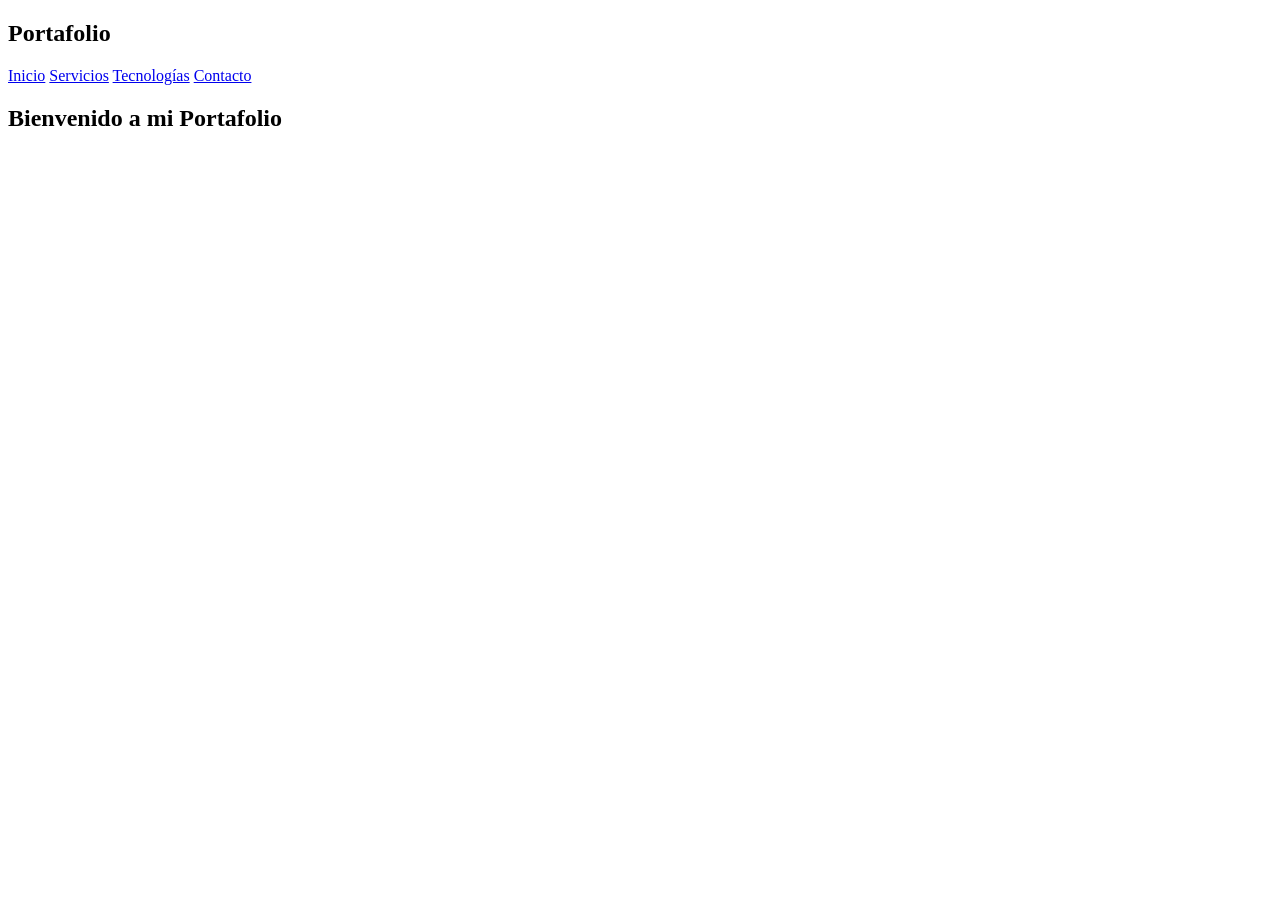
==== portafolios-desarrolladores/desarrollador-4/index.html @ 4f45836b "Estructura base para portafolios de 4 desarrolladores con ramasfeature" ====
<!-- Portafolio del Desarrollador 4 -->
<!DOCTYPE html>
<html lang="es">
<head>
    <meta charset="UTF-8">
    <meta name="viewport" content="width=device-width, initial-scale=1.0">
    <title>Portafolio - Desarrollador 4</title>
    <link rel="stylesheet" href="css/styles.css">
</head>
<body>
    <nav class="navbar">
        <div class="nav-container">
            <div class="nav-logo">
                <h2>Portafolio</h2>
            </div>
            <div class="nav-links">
                <a href="#inicio">Inicio</a>
                <a href="#servicios">Servicios</a>
                <a href="#tecnologias">Tecnologías</a>
                <a href="#contacto">Contacto</a>
            </div>
        </div>
    </nav>

    <!-- Agregar tu contenido aquí -->
    <section id="inicio" class="hero">
        <div class="container">
            <h1>Bienvenido a mi Portafolio</h1>
        </div>
    </section>

</body>
</html>
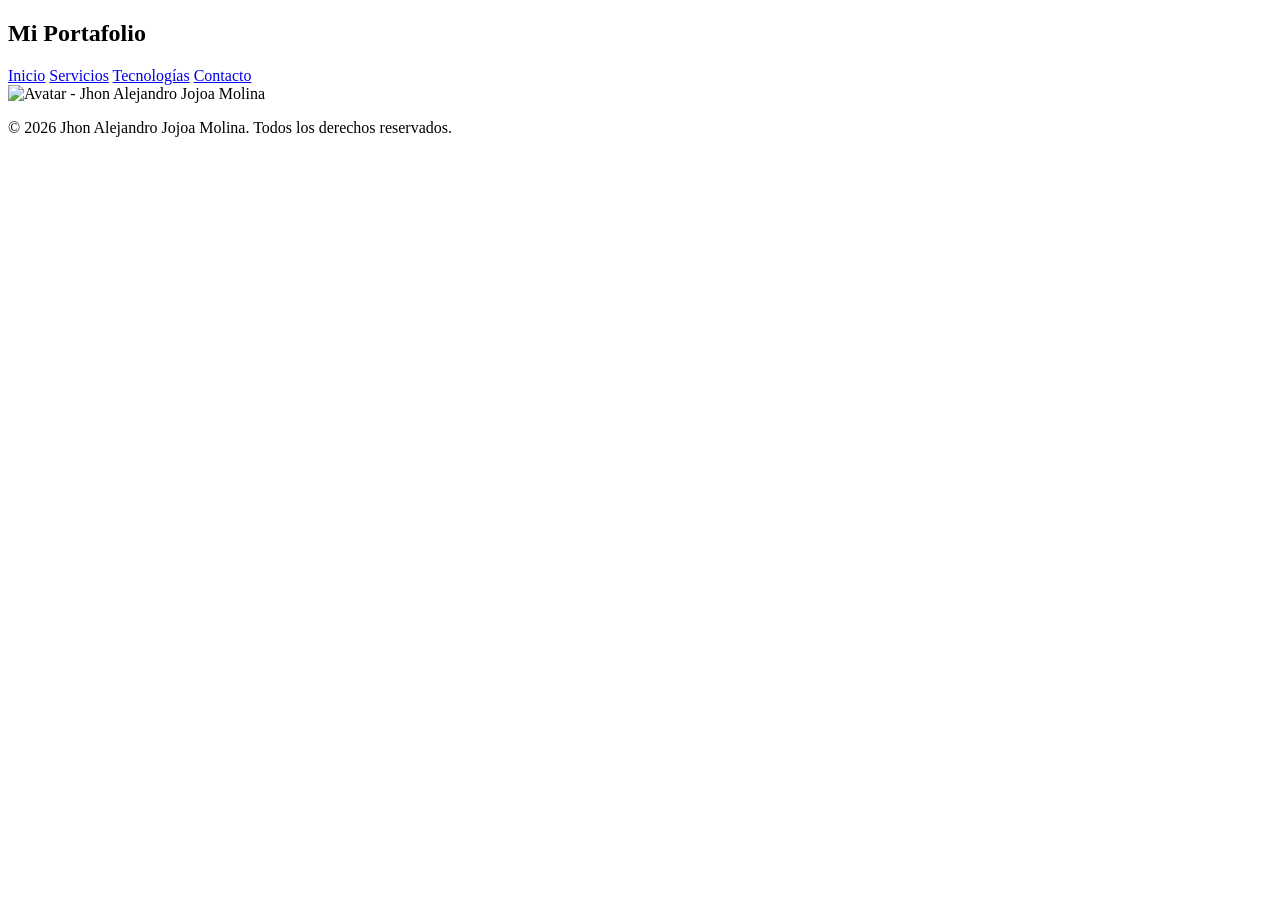
==== commit 49aff6a6: "Commit 1: Agregar foto/avatar de Jhon Alejandro" ====
--- a/portafolios-desarrolladores/desarrollador-4/index.html
+++ b/portafolios-desarrolladores/desarrollador-4/index.html
@@ -1,17 +1,17 @@
-<!-- Portafolio del Desarrollador 4 -->
 <!DOCTYPE html>
 <html lang="es">
 <head>
     <meta charset="UTF-8">
     <meta name="viewport" content="width=device-width, initial-scale=1.0">
-    <title>Portafolio - Desarrollador 4</title>
+    <title>Portafolio - Jhon Alejandro Jojoa Molina</title>
     <link rel="stylesheet" href="css/styles.css">
 </head>
 <body>
+    <!-- Navbar -->
     <nav class="navbar">
         <div class="nav-container">
             <div class="nav-logo">
-                <h2>Portafolio</h2>
+                <h2>Mi Portafolio</h2>
             </div>
             <div class="nav-links">
                 <a href="#inicio">Inicio</a>
@@ -22,12 +22,21 @@
         </div>
     </nav>
 
-    <!-- Agregar tu contenido aquí -->
+    <!-- Sección Principal - Avatar -->
     <section id="inicio" class="hero">
         <div class="container">
-            <h1>Bienvenido a mi Portafolio</h1>
+            <div class="portfolio-header">
+                <!-- Avatar -->
+                <div class="avatar-container">
+                    <img src="https://via.placeholder.com/250x250?text=Jhon+Alejandro" alt="Avatar - Jhon Alejandro Jojoa Molina" class="avatar">
+                </div>
+            </div>
         </div>
     </section>
 
+    <footer>
+        <p>&copy; 2026 Jhon Alejandro Jojoa Molina. Todos los derechos reservados.</p>
+    </footer>
+
 </body>
 </html>
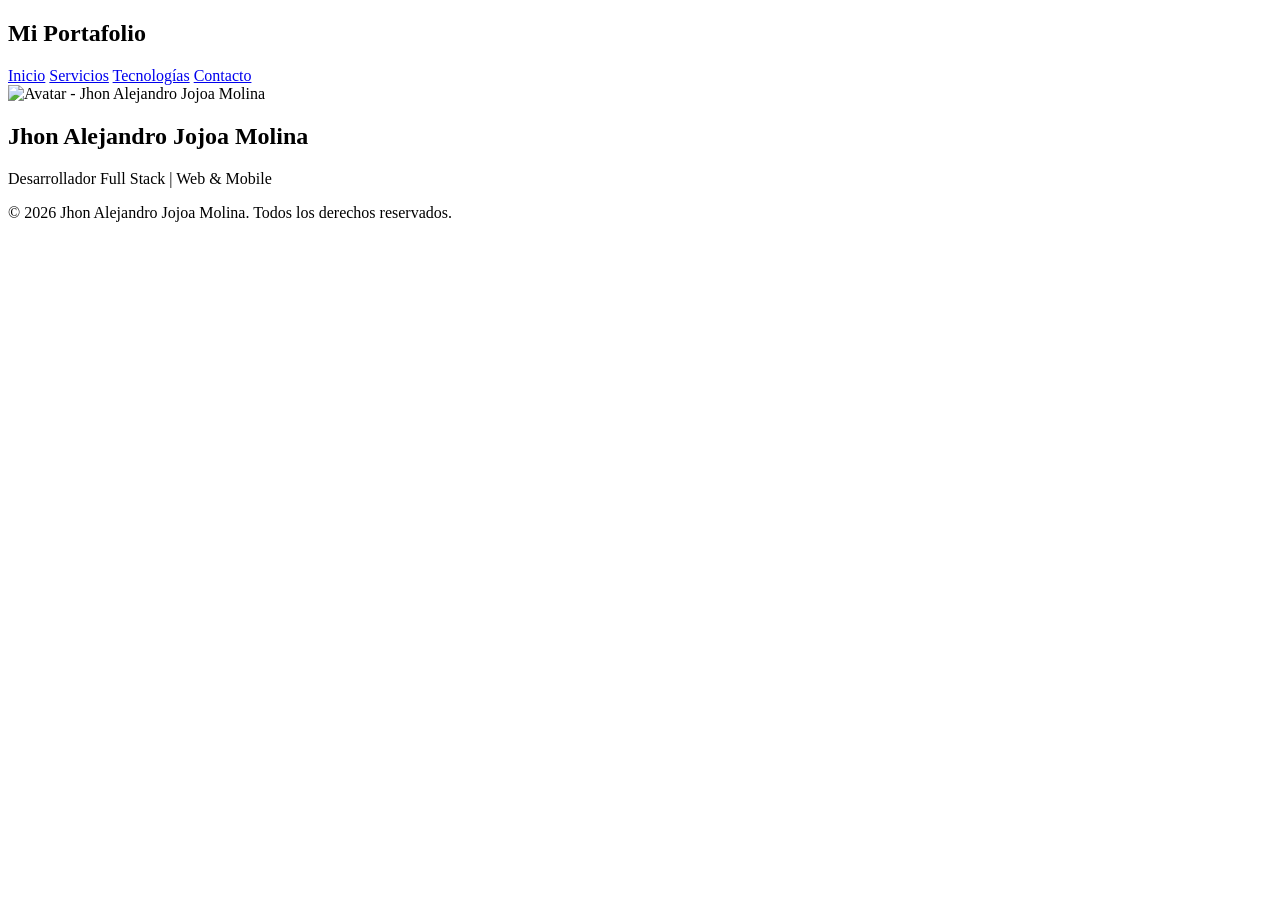
==== commit de07e9e3: "Commit 2: Agregar nombre e información personal" ====
--- a/portafolios-desarrolladores/desarrollador-4/index.html
+++ b/portafolios-desarrolladores/desarrollador-4/index.html
@@ -30,6 +30,11 @@
                 <div class="avatar-container">
                     <img src="https://via.placeholder.com/250x250?text=Jhon+Alejandro" alt="Avatar - Jhon Alejandro Jojoa Molina" class="avatar">
                 </div>
+                <!-- Nombre -->
+                <div class="name-section">
+                    <h1 class="developer-name">Jhon Alejandro Jojoa Molina</h1>
+                    <p class="role">Desarrollador Full Stack | Web & Mobile</p>
+                </div>
             </div>
         </div>
     </section>
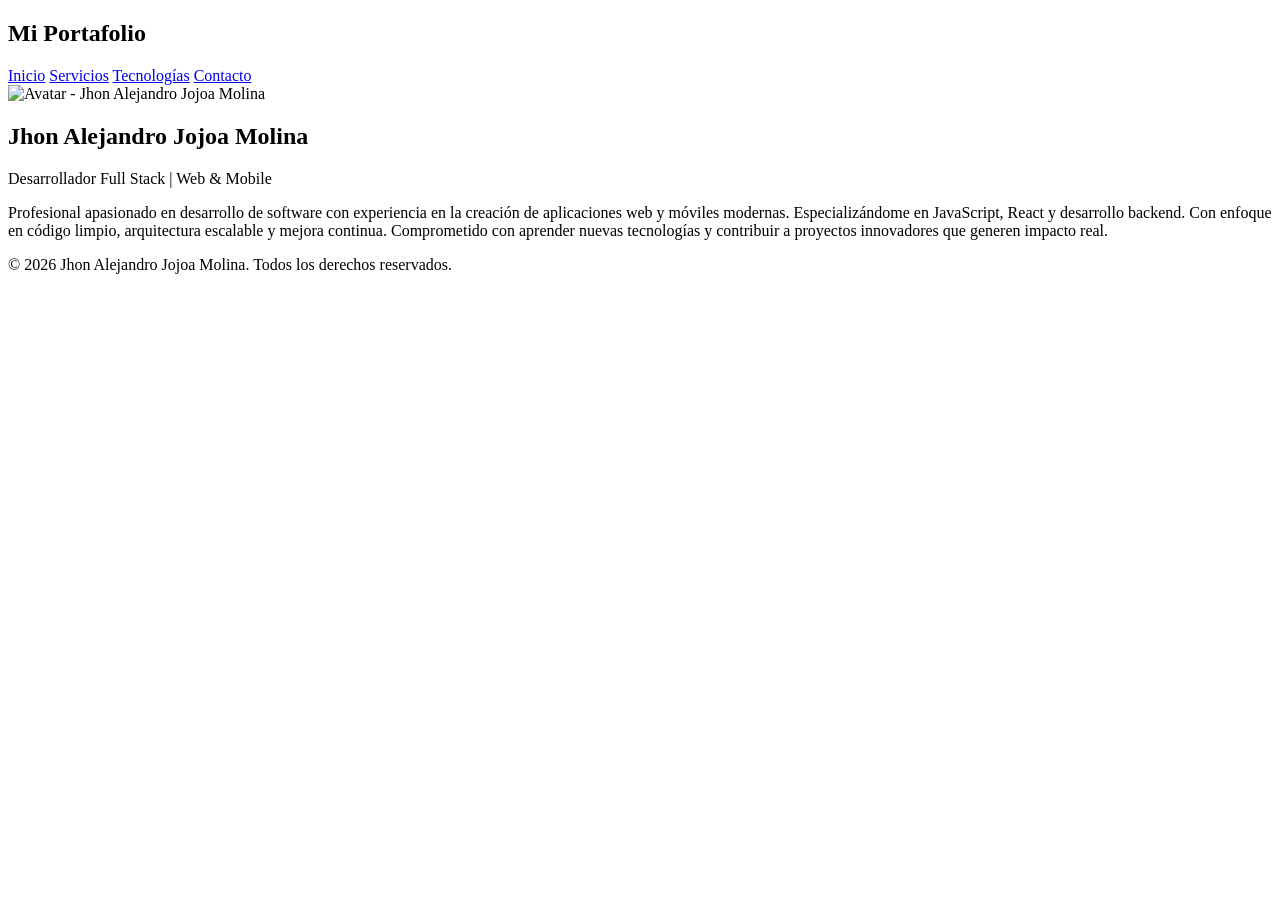
==== commit 9486c604: "Commit 3: Agregar descripción profesional" ====
--- a/portafolios-desarrolladores/desarrollador-4/index.html
+++ b/portafolios-desarrolladores/desarrollador-4/index.html
@@ -35,6 +35,14 @@
                     <h1 class="developer-name">Jhon Alejandro Jojoa Molina</h1>
                     <p class="role">Desarrollador Full Stack | Web & Mobile</p>
                 </div>
+                <!-- Descripción Profesional -->
+                <div class="description-section">
+                    <p class="professional-description">
+                        Profesional apasionado en desarrollo de software con experiencia en la creación de aplicaciones web y móviles modernas. 
+                        Especializándome en JavaScript, React y desarrollo backend. Con enfoque en código limpio, arquitectura escalable y 
+                        mejora continua. Comprometido con aprender nuevas tecnologías y contribuir a proyectos innovadores que generen impacto real.
+                    </p>
+                </div>
             </div>
         </div>
     </section>
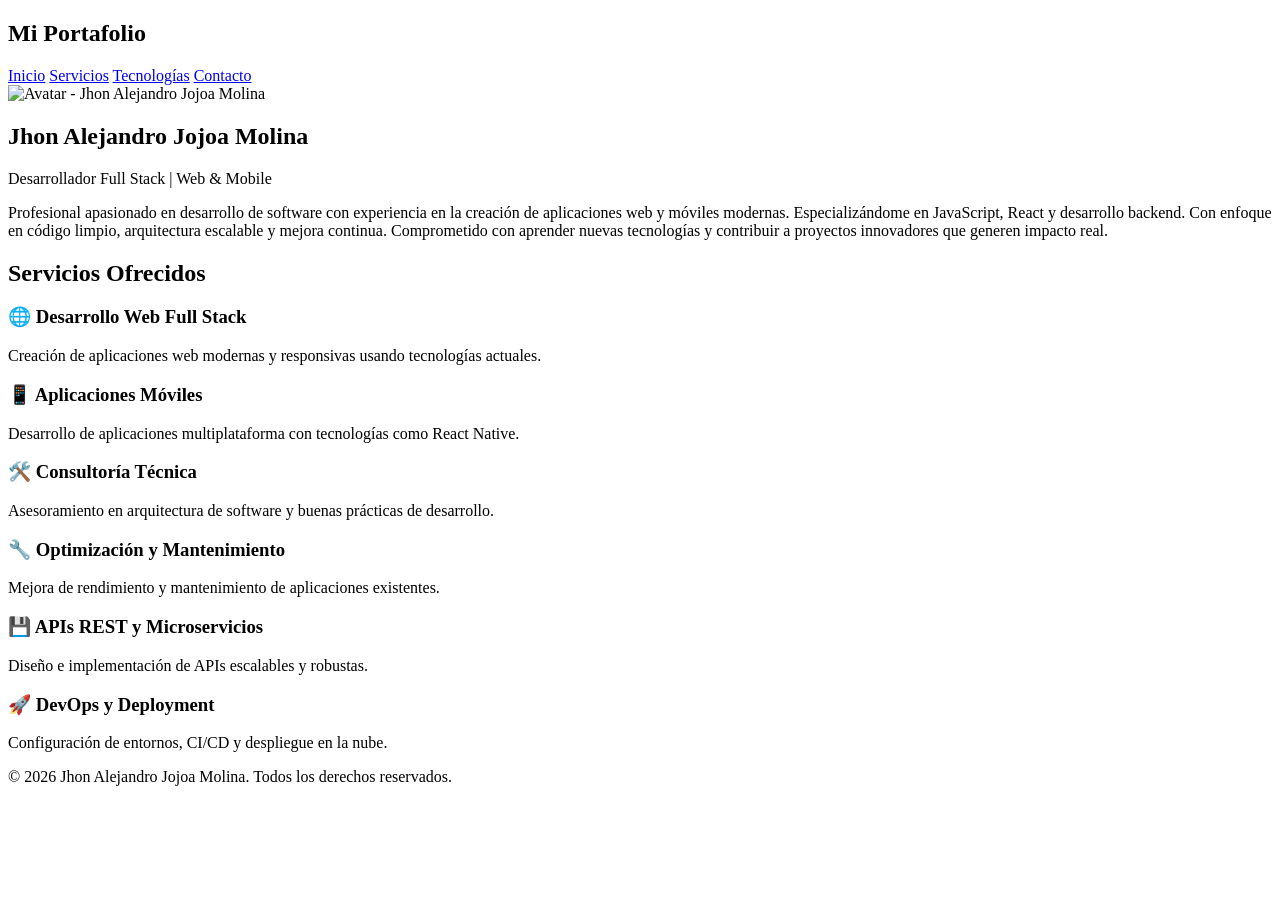
==== commit 134112e3: "Commit 4: Agregar servicios ofrecidos" ====
--- a/portafolios-desarrolladores/desarrollador-4/index.html
+++ b/portafolios-desarrolladores/desarrollador-4/index.html
@@ -47,6 +47,39 @@
         </div>
     </section>
 
+    <!-- Sección de Servicios -->
+    <section id="servicios" class="services-section">
+        <div class="container">
+            <h2>Servicios Ofrecidos</h2>
+            <div class="services-grid">
+                <div class="service-card">
+                    <h3>🌐 Desarrollo Web Full Stack</h3>
+                    <p>Creación de aplicaciones web modernas y responsivas usando tecnologías actuales.</p>
+                </div>
+                <div class="service-card">
+                    <h3>📱 Aplicaciones Móviles</h3>
+                    <p>Desarrollo de aplicaciones multiplataforma con tecnologías como React Native.</p>
+                </div>
+                <div class="service-card">
+                    <h3>🛠️ Consultoría Técnica</h3>
+                    <p>Asesoramiento en arquitectura de software y buenas prácticas de desarrollo.</p>
+                </div>
+                <div class="service-card">
+                    <h3>🔧 Optimización y Mantenimiento</h3>
+                    <p>Mejora de rendimiento y mantenimiento de aplicaciones existentes.</p>
+                </div>
+                <div class="service-card">
+                    <h3>💾 APIs REST y Microservicios</h3>
+                    <p>Diseño e implementación de APIs escalables y robustas.</p>
+                </div>
+                <div class="service-card">
+                    <h3>🚀 DevOps y Deployment</h3>
+                    <p>Configuración de entornos, CI/CD y despliegue en la nube.</p>
+                </div>
+            </div>
+        </div>
+    </section>
+
     <footer>
         <p>&copy; 2026 Jhon Alejandro Jojoa Molina. Todos los derechos reservados.</p>
     </footer>
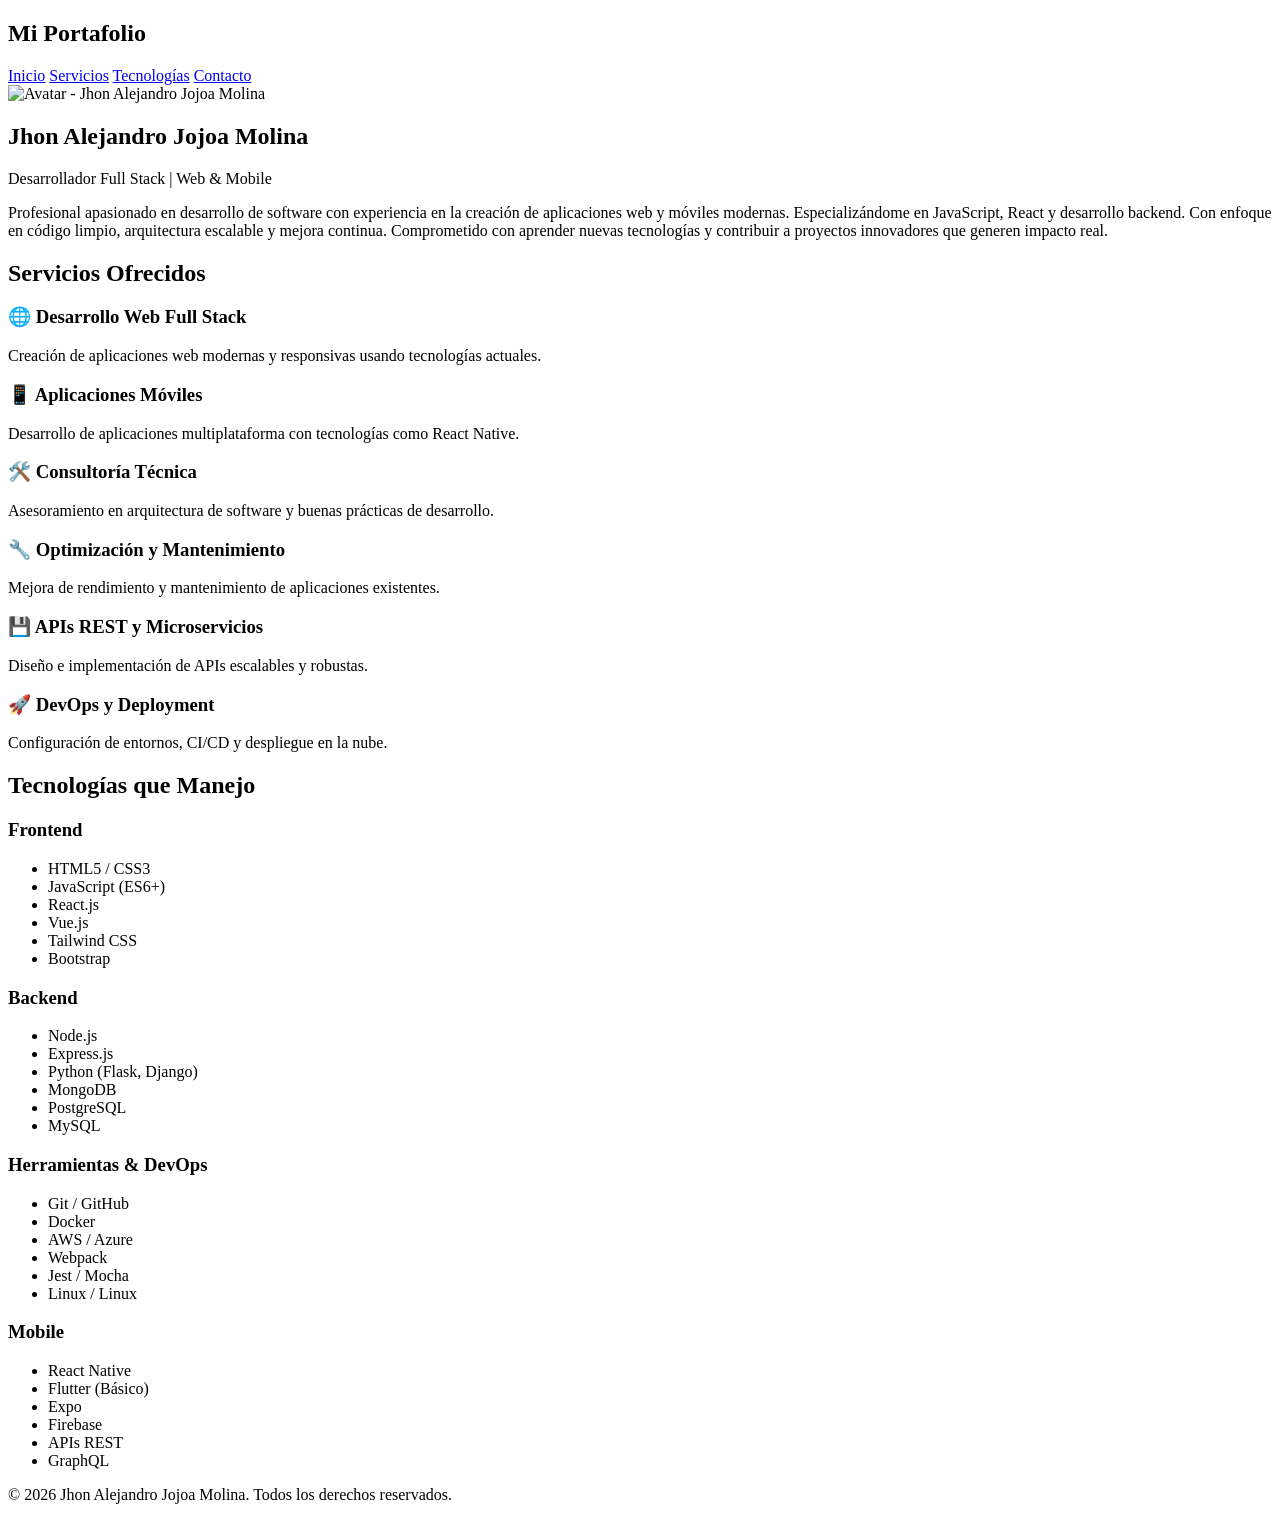
==== commit 7a5f2b86: "Commit 5: Agregar tecnologías que maneja" ====
--- a/portafolios-desarrolladores/desarrollador-4/index.html
+++ b/portafolios-desarrolladores/desarrollador-4/index.html
@@ -80,6 +80,59 @@
         </div>
     </section>
 
+    <!-- Sección de Tecnologías -->
+    <section id="tecnologias" class="technologies-section">
+        <div class="container">
+            <h2>Tecnologías que Manejo</h2>
+            <div class="tech-grid">
+                <div class="tech-category">
+                    <h3>Frontend</h3>
+                    <ul>
+                        <li>HTML5 / CSS3</li>
+                        <li>JavaScript (ES6+)</li>
+                        <li>React.js</li>
+                        <li>Vue.js</li>
+                        <li>Tailwind CSS</li>
+                        <li>Bootstrap</li>
+                    </ul>
+                </div>
+                <div class="tech-category">
+                    <h3>Backend</h3>
+                    <ul>
+                        <li>Node.js</li>
+                        <li>Express.js</li>
+                        <li>Python (Flask, Django)</li>
+                        <li>MongoDB</li>
+                        <li>PostgreSQL</li>
+                        <li>MySQL</li>
+                    </ul>
+                </div>
+                <div class="tech-category">
+                    <h3>Herramientas & DevOps</h3>
+                    <ul>
+                        <li>Git / GitHub</li>
+                        <li>Docker</li>
+                        <li>AWS / Azure</li>
+                        <li>Webpack</li>
+                        <li>Jest / Mocha</li>
+                        <li>Linux / Linux</li>
+                    </ul>
+                </div>
+                <div class="tech-category">
+                    <h3>Mobile</h3>
+                    <ul>
+                        <li>React Native</li>
+                        <li>Flutter (Básico)</li>
+                        <li>Expo</li>
+                        <li>Firebase</li>
+                        <li>APIs REST</li>
+                        <li>GraphQL</li>
+                    </ul>
+                </div>
+            </div>
+        </div>
+    </section>
+
     <footer>
         <p>&copy; 2026 Jhon Alejandro Jojoa Molina. Todos los derechos reservados.</p>
     </footer>
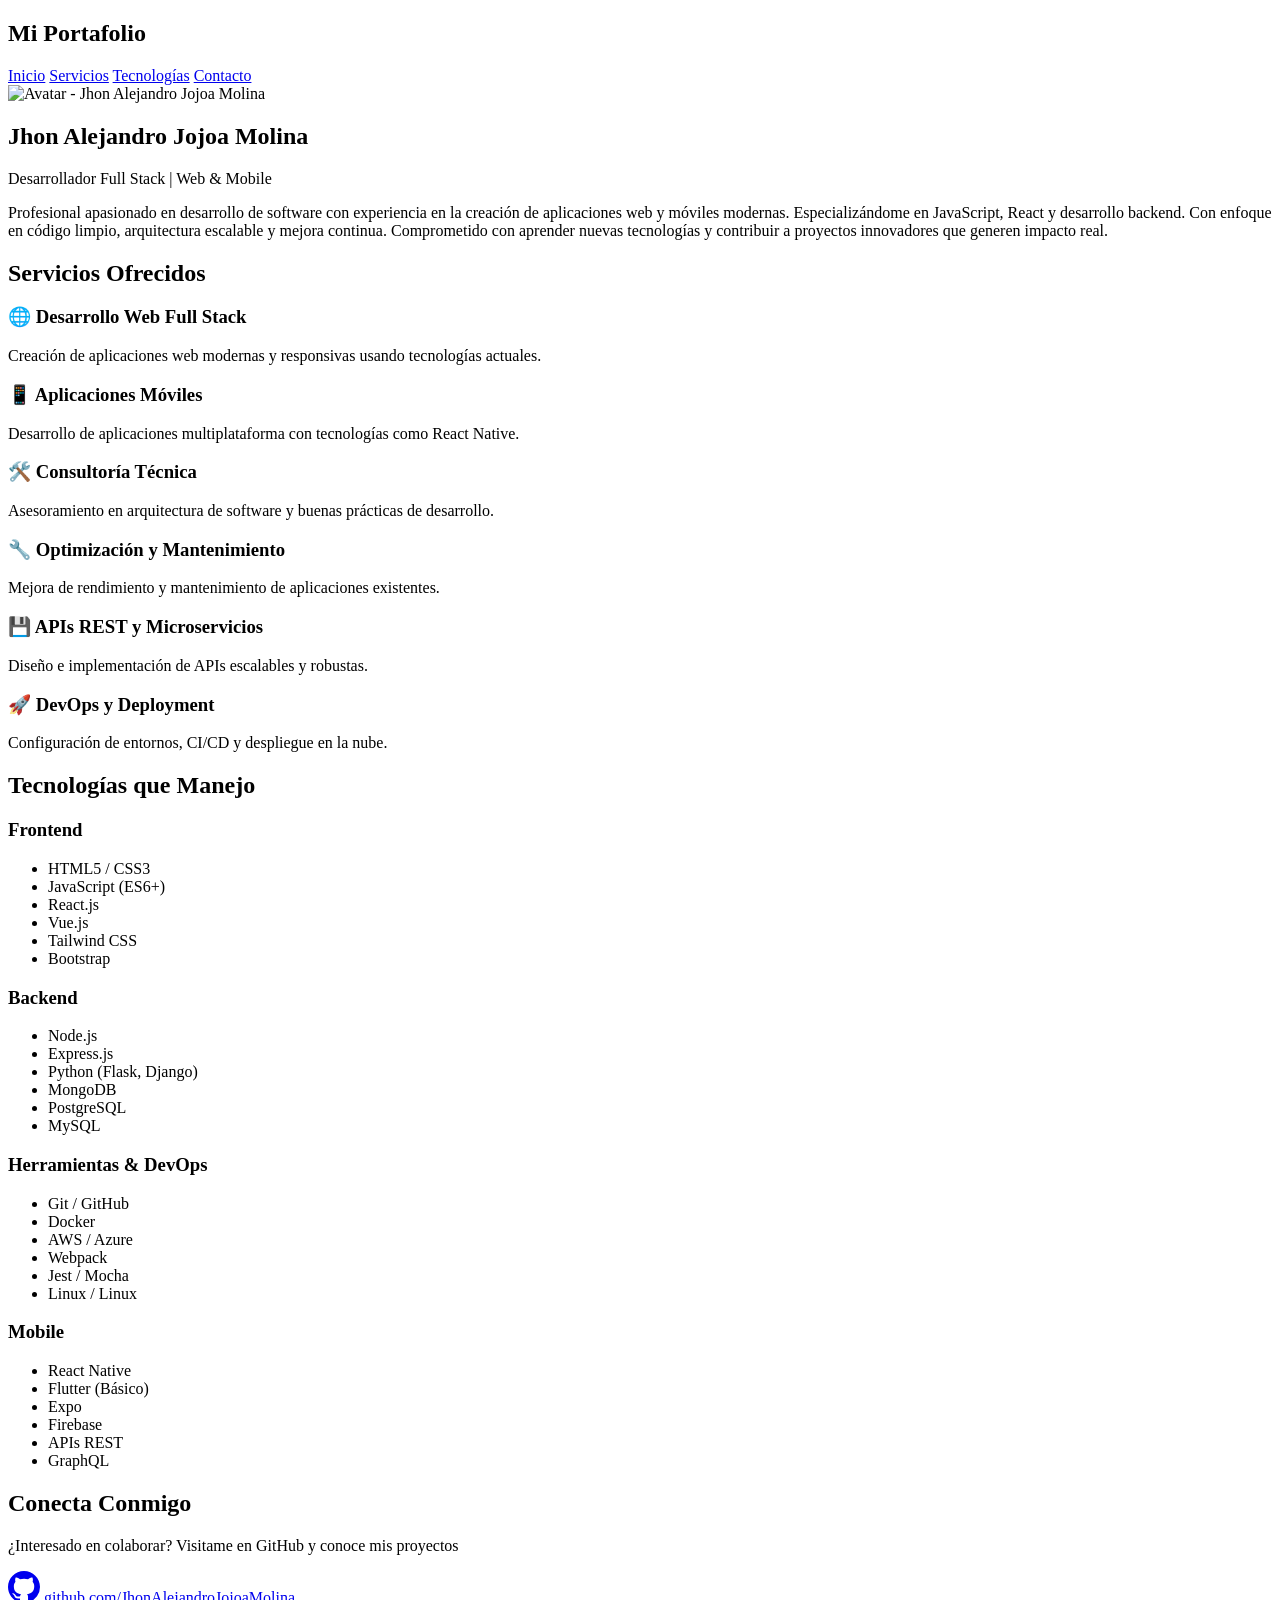
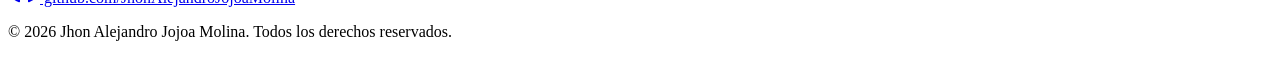
==== commit f0cec6b8: "Commit 6: Agregar enlace a GitHub" ====
--- a/portafolios-desarrolladores/desarrollador-4/index.html
+++ b/portafolios-desarrolladores/desarrollador-4/index.html
@@ -133,6 +133,22 @@
         </div>
     </section>
 
+    <!-- Sección de Contacto y GitHub -->
+    <section id="contacto" class="contact-section">
+        <div class="container">
+            <div class="contact-content">
+                <h2>Conecta Conmigo</h2>
+                <p>¿Interesado en colaborar? Visitame en GitHub y conoce mis proyectos</p>
+                <a href="https://github.com/JhonAlejandroJojoaMolina" class="github-button" target="_blank">
+                    <svg width="32" height="32" viewBox="0 0 16 16" fill="currentColor">
+                        <path d="M8 0C3.58 0 0 3.58 0 8c0 3.54 2.29 6.53 5.47 7.59.4.07.55-.17.55-.38 0-.19-.01-.82-.01-1.49-2.01.37-2.53-.49-2.69-.94-.09-.23-.48-.94-.82-1.13-.28-.15-.68-.52-.01-.53.63-.01 1.08.58 1.23.82.72 1.21 1.87.87 2.33.66.07-.52.28-.87.51-1.07-1.78-.2-3.64-.89-3.64-3.95 0-.87.31-1.59.82-2.15-.08-.2-.36-1.02.08-2.12 0 0 .67-.21 2.2.82.64-.18 1.32-.27 2-.27.68 0 1.36.09 2 .27 1.53-1.04 2.2-.82 2.2-.82.44 1.1.16 1.92.08 2.12.51.56.82 1.27.82 2.15 0 3.07-1.87 3.75-3.65 3.95.29.25.54.73.54 1.48 0 1.07-.01 1.93-.01 2.2 0 .21.15.46.55.38A8.012 8.012 0 0 0 16 8c0-4.42-3.58-8-8-8z"/>
+                    </svg>
+                    github.com/JhonAlejandroJojoaMolina
+                </a>
+            </div>
+        </div>
+    </section>
+
     <footer>
         <p>&copy; 2026 Jhon Alejandro Jojoa Molina. Todos los derechos reservados.</p>
     </footer>
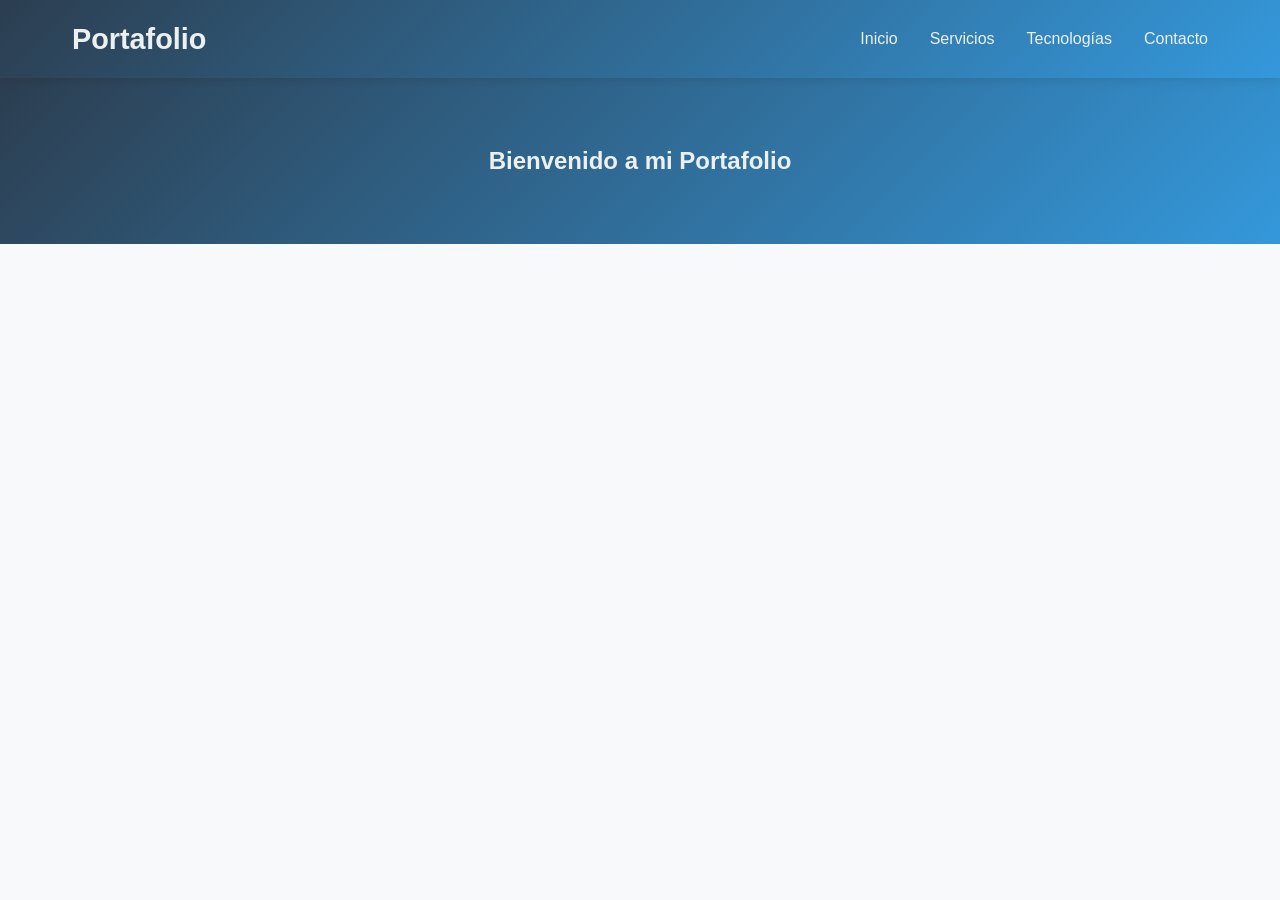
==== commit 0f5a43bf: "Merge pull request #5 from sebastiandavid98/develop FeaturePortafolio dev4" ====
--- a/portafolios-desarrolladores/desarrollador-4/index.html
+++ b/portafolios-desarrolladores/desarrollador-4/index.html
@@ -1,17 +1,17 @@
+<!-- Portafolio del Desarrollador 4 -->
 <!DOCTYPE html>
 <html lang="es">
 <head>
     <meta charset="UTF-8">
     <meta name="viewport" content="width=device-width, initial-scale=1.0">
-    <title>Portafolio - Jhon Alejandro Jojoa Molina</title>
+    <title>Portafolio - Desarrollador 4</title>
     <link rel="stylesheet" href="css/styles.css">
 </head>
 <body>
-    <!-- Navbar -->
     <nav class="navbar">
         <div class="nav-container">
             <div class="nav-logo">
-                <h2>Mi Portafolio</h2>
+                <h2>Portafolio</h2>
             </div>
             <div class="nav-links">
                 <a href="#inicio">Inicio</a>
@@ -22,136 +22,12 @@
         </div>
     </nav>
 
-    <!-- Sección Principal - Avatar -->
+    <!-- Agregar tu contenido aquí -->
     <section id="inicio" class="hero">
         <div class="container">
-            <div class="portfolio-header">
-                <!-- Avatar -->
-                <div class="avatar-container">
-                    <img src="https://via.placeholder.com/250x250?text=Jhon+Alejandro" alt="Avatar - Jhon Alejandro Jojoa Molina" class="avatar">
-                </div>
-                <!-- Nombre -->
-                <div class="name-section">
-                    <h1 class="developer-name">Jhon Alejandro Jojoa Molina</h1>
-                    <p class="role">Desarrollador Full Stack | Web & Mobile</p>
-                </div>
-                <!-- Descripción Profesional -->
-                <div class="description-section">
-                    <p class="professional-description">
-                        Profesional apasionado en desarrollo de software con experiencia en la creación de aplicaciones web y móviles modernas. 
-                        Especializándome en JavaScript, React y desarrollo backend. Con enfoque en código limpio, arquitectura escalable y 
-                        mejora continua. Comprometido con aprender nuevas tecnologías y contribuir a proyectos innovadores que generen impacto real.
-                    </p>
-                </div>
-            </div>
+            <h1>Bienvenido a mi Portafolio</h1>
         </div>
     </section>
 
-    <!-- Sección de Servicios -->
-    <section id="servicios" class="services-section">
-        <div class="container">
-            <h2>Servicios Ofrecidos</h2>
-            <div class="services-grid">
-                <div class="service-card">
-                    <h3>🌐 Desarrollo Web Full Stack</h3>
-                    <p>Creación de aplicaciones web modernas y responsivas usando tecnologías actuales.</p>
-                </div>
-                <div class="service-card">
-                    <h3>📱 Aplicaciones Móviles</h3>
-                    <p>Desarrollo de aplicaciones multiplataforma con tecnologías como React Native.</p>
-                </div>
-                <div class="service-card">
-                    <h3>🛠️ Consultoría Técnica</h3>
-                    <p>Asesoramiento en arquitectura de software y buenas prácticas de desarrollo.</p>
-                </div>
-                <div class="service-card">
-                    <h3>🔧 Optimización y Mantenimiento</h3>
-                    <p>Mejora de rendimiento y mantenimiento de aplicaciones existentes.</p>
-                </div>
-                <div class="service-card">
-                    <h3>💾 APIs REST y Microservicios</h3>
-                    <p>Diseño e implementación de APIs escalables y robustas.</p>
-                </div>
-                <div class="service-card">
-                    <h3>🚀 DevOps y Deployment</h3>
-                    <p>Configuración de entornos, CI/CD y despliegue en la nube.</p>
-                </div>
-            </div>
-        </div>
-    </section>
-
-    <!-- Sección de Tecnologías -->
-    <section id="tecnologias" class="technologies-section">
-        <div class="container">
-            <h2>Tecnologías que Manejo</h2>
-            <div class="tech-grid">
-                <div class="tech-category">
-                    <h3>Frontend</h3>
-                    <ul>
-                        <li>HTML5 / CSS3</li>
-                        <li>JavaScript (ES6+)</li>
-                        <li>React.js</li>
-                        <li>Vue.js</li>
-                        <li>Tailwind CSS</li>
-                        <li>Bootstrap</li>
-                    </ul>
-                </div>
-                <div class="tech-category">
-                    <h3>Backend</h3>
-                    <ul>
-                        <li>Node.js</li>
-                        <li>Express.js</li>
-                        <li>Python (Flask, Django)</li>
-                        <li>MongoDB</li>
-                        <li>PostgreSQL</li>
-                        <li>MySQL</li>
-                    </ul>
-                </div>
-                <div class="tech-category">
-                    <h3>Herramientas & DevOps</h3>
-                    <ul>
-                        <li>Git / GitHub</li>
-                        <li>Docker</li>
-                        <li>AWS / Azure</li>
-                        <li>Webpack</li>
-                        <li>Jest / Mocha</li>
-                        <li>Linux / Linux</li>
-                    </ul>
-                </div>
-                <div class="tech-category">
-                    <h3>Mobile</h3>
-                    <ul>
-                        <li>React Native</li>
-                        <li>Flutter (Básico)</li>
-                        <li>Expo</li>
-                        <li>Firebase</li>
-                        <li>APIs REST</li>
-                        <li>GraphQL</li>
-                    </ul>
-                </div>
-            </div>
-        </div>
-    </section>
-
-    <!-- Sección de Contacto y GitHub -->
-    <section id="contacto" class="contact-section">
-        <div class="container">
-            <div class="contact-content">
-                <h2>Conecta Conmigo</h2>
-                <p>¿Interesado en colaborar? Visitame en GitHub y conoce mis proyectos</p>
-                <a href="https://github.com/JhonAlejandroJojoaMolina" class="github-button" target="_blank">
-                    <svg width="32" height="32" viewBox="0 0 16 16" fill="currentColor">
-                        <path d="M8 0C3.58 0 0 3.58 0 8c0 3.54 2.29 6.53 5.47 7.59.4.07.55-.17.55-.38 0-.19-.01-.82-.01-1.49-2.01.37-2.53-.49-2.69-.94-.09-.23-.48-.94-.82-1.13-.28-.15-.68-.52-.01-.53.63-.01 1.08.58 1.23.82.72 1.21 1.87.87 2.33.66.07-.52.28-.87.51-1.07-1.78-.2-3.64-.89-3.64-3.95 0-.87.31-1.59.82-2.15-.08-.2-.36-1.02.08-2.12 0 0 .67-.21 2.2.82.64-.18 1.32-.27 2-.27.68 0 1.36.09 2 .27 1.53-1.04 2.2-.82 2.2-.82.44 1.1.16 1.92.08 2.12.51.56.82 1.27.82 2.15 0 3.07-1.87 3.75-3.65 3.95.29.25.54.73.54 1.48 0 1.07-.01 1.93-.01 2.2 0 .21.15.46.55.38A8.012 8.012 0 0 0 16 8c0-4.42-3.58-8-8-8z"/>
-                    </svg>
-                    github.com/JhonAlejandroJojoaMolina
-                </a>
-            </div>
-        </div>
-    </section>
-
-    <footer>
-        <p>&copy; 2026 Jhon Alejandro Jojoa Molina. Todos los derechos reservados.</p>
-    </footer>
-
 </body>
 </html>
--- a/portafolios-desarrolladores/desarrollador-4/css/styles.css
+++ b/portafolios-desarrolladores/desarrollador-4/css/styles.css
@@ -0,0 +1,391 @@
+/* ============================================
+   PORTAFOLIO DE JHON ALEJANDRO JOJOA MOLINA
+   ============================================ */
+
+:root {
+    --primary-color: #2c3e50;
+    --secondary-color: #3498db;
+    --accent-color: #e74c3c;
+    --light-bg: #ecf0f1;
+    --dark-text: #2c3e50;
+    --light-text: #ecf0f1;
+    --border-radius: 8px;
+    --transition: all 0.3s ease;
+}
+
+* {
+    margin: 0;
+    padding: 0;
+    box-sizing: border-box;
+}
+
+body {
+    font-family: 'Segoe UI', Tahoma, Geneva, Verdana, sans-serif;
+    line-height: 1.6;
+    color: var(--dark-text);
+    background-color: #f8f9fa;
+}
+
+/* ============================================
+   NAVBAR
+   ============================================ */
+
+.navbar {
+    background: linear-gradient(135deg, var(--primary-color) 0%, var(--secondary-color) 100%);
+    color: var(--light-text);
+    padding: 1rem 0;
+    position: sticky;
+    top: 0;
+    z-index: 100;
+    box-shadow: 0 2px 10px rgba(0, 0, 0, 0.1);
+}
+
+.nav-container {
+    max-width: 1200px;
+    margin: 0 auto;
+    padding: 0 2rem;
+    display: flex;
+    justify-content: space-between;
+    align-items: center;
+}
+
+.nav-logo h2 {
+    font-size: 1.8rem;
+    font-weight: 700;
+}
+
+.nav-links {
+    display: flex;
+    gap: 2rem;
+}
+
+.nav-links a {
+    color: var(--light-text);
+    text-decoration: none;
+    font-weight: 500;
+    transition: var(--transition);
+    position: relative;
+}
+
+.nav-links a::after {
+    content: '';
+    position: absolute;
+    bottom: -5px;
+    left: 0;
+    width: 0;
+    height: 2px;
+    background: var(--accent-color);
+    transition: var(--transition);
+}
+
+.nav-links a:hover::after {
+    width: 100%;
+}
+
+/* ============================================
+   CONTAINER & GENERAL
+   ============================================ */
+
+.container {
+    max-width: 1200px;
+    margin: 0 auto;
+    padding: 0 2rem;
+}
+
+/* ============================================
+   HERO SECTION
+   ============================================ */
+
+.hero {
+    background: linear-gradient(135deg, var(--primary-color) 0%, var(--secondary-color) 100%);
+    color: var(--light-text);
+    padding: 4rem 0;
+    text-align: center;
+}
+
+.portfolio-header {
+    display: flex;
+    flex-direction: column;
+    align-items: center;
+    gap: 2rem;
+}
+
+.avatar-container {
+    margin: 0;
+}
+
+.avatar {
+    width: 250px;
+    height: 250px;
+    border-radius: 50%;
+    border: 5px solid var(--light-text);
+    object-fit: cover;
+    box-shadow: 0 10px 30px rgba(0, 0, 0, 0.3);
+    transition: var(--transition);
+}
+
+.avatar:hover {
+    transform: scale(1.05);
+    box-shadow: 0 15px 40px rgba(0, 0, 0, 0.4);
+}
+
+.name-section h1 {
+    font-size: 3rem;
+    font-weight: 700;
+    margin-bottom: 0.5rem;
+}
+
+.role {
+    font-size: 1.3rem;
+    opacity: 0.9;
+    margin-bottom: 1rem;
+}
+
+.professional-description {
+    font-size: 1.05rem;
+    line-height: 1.8;
+    max-width: 600px;
+    opacity: 0.95;
+}
+
+/* ============================================
+   SERVICIOS SECTION
+   ============================================ */
+
+.services-section {
+    padding: 4rem 0;
+    background: #f8f9fa;
+}
+
+.services-section h2 {
+    text-align: center;
+    font-size: 2.5rem;
+    margin-bottom: 3rem;
+    color: var(--primary-color);
+}
+
+.services-grid {
+    display: grid;
+    grid-template-columns: repeat(auto-fit, minmax(300px, 1fr));
+    gap: 2rem;
+}
+
+.service-card {
+    background: white;
+    padding: 2rem;
+    border-radius: var(--border-radius);
+    box-shadow: 0 4px 15px rgba(0, 0, 0, 0.1);
+    transition: var(--transition);
+    border-top: 4px solid var(--secondary-color);
+}
+
+.service-card:hover {
+    transform: translateY(-10px);
+    box-shadow: 0 10px 30px rgba(0, 0, 0, 0.2);
+}
+
+.service-card h3 {
+    color: var(--primary-color);
+    margin-bottom: 1rem;
+    font-size: 1.3rem;
+}
+
+.service-card p {
+    color: #555;
+    line-height: 1.6;
+}
+
+/* ============================================
+   TECNOLOGÍAS SECTION
+   ============================================ */
+
+.technologies-section {
+    padding: 4rem 0;
+    background: white;
+}
+
+.technologies-section h2 {
+    text-align: center;
+    font-size: 2.5rem;
+    margin-bottom: 3rem;
+    color: var(--primary-color);
+}
+
+.tech-grid {
+    display: grid;
+    grid-template-columns: repeat(auto-fit, minmax(250px, 1fr));
+    gap: 2rem;
+}
+
+.tech-category {
+    background: var(--light-bg);
+    padding: 2rem;
+    border-radius: var(--border-radius);
+    border-left: 4px solid var(--accent-color);
+    transition: var(--transition);
+}
+
+.tech-category:hover {
+    background: #dde6f0;
+}
+
+.tech-category h3 {
+    color: var(--primary-color);
+    margin-bottom: 1.5rem;
+    font-size: 1.2rem;
+}
+
+.tech-category ul {
+    list-style: none;
+}
+
+.tech-category li {
+    padding: 0.5rem 0;
+    color: #444;
+    position: relative;
+    padding-left: 20px;
+}
+
+.tech-category li::before {
+    content: '→';
+    position: absolute;
+    left: 0;
+    color: var(--secondary-color);
+    font-weight: bold;
+}
+
+/* ============================================
+   CONTACTO SECTION
+   ============================================ */
+
+.contact-section {
+    padding: 4rem 0;
+    background: linear-gradient(135deg, var(--primary-color) 0%, var(--secondary-color) 100%);
+    color: var(--light-text);
+    text-align: center;
+}
+
+.contact-content h2 {
+    font-size: 2.5rem;
+    margin-bottom: 1rem;
+}
+
+.contact-content p {
+    font-size: 1.1rem;
+    margin-bottom: 2rem;
+    opacity: 0.95;
+}
+
+.github-button {
+    display: inline-flex;
+    align-items: center;
+    gap: 1rem;
+    padding: 1.2rem 2.5rem;
+    background: var(--accent-color);
+    color: white;
+    text-decoration: none;
+    border-radius: var(--border-radius);
+    font-weight: 600;
+    font-size: 1.1rem;
+    transition: var(--transition);
+    border: 2px solid var(--accent-color);
+}
+
+.github-button:hover {
+    background: transparent;
+    transform: translateY(-3px);
+    box-shadow: 0 10px 25px rgba(0, 0, 0, 0.2);
+}
+
+.github-button svg {
+    fill: white;
+}
+
+/* ============================================
+   FOOTER
+   ============================================ */
+
+footer {
+    background: var(--primary-color);
+    color: var(--light-text);
+    text-align: center;
+    padding: 2rem 0;
+    margin-top: 4rem;
+}
+
+/* ============================================
+   RESPONSIVE DESIGN
+   ============================================ */
+
+@media (max-width: 768px) {
+    .nav-container {
+        flex-direction: column;
+        gap: 1rem;
+    }
+
+    .nav-links {
+        gap: 1rem;
+        flex-direction: column;
+    }
+
+    .name-section h1 {
+        font-size: 2rem;
+    }
+
+    .role {
+        font-size: 1.1rem;
+    }
+
+    .services-grid,
+    .tech-grid {
+        grid-template-columns: 1fr;
+    }
+
+    .professional-description {
+        font-size: 1rem;
+    }
+}
+
+@media (max-width: 480px) {
+    .avatar {
+        width: 180px;
+        height: 180px;
+    }
+
+    .name-section h1 {
+        font-size: 1.5rem;
+    }
+
+    .contact-section h2 {
+        font-size: 1.8rem;
+    }
+
+    .github-button {
+        flex-direction: column;
+        padding: 1rem 1.5rem;
+        font-size: 1rem;
+    }
+}
+
+/* ============================================
+   ANIMACIONES
+   ============================================ */
+
+@keyframes fadeIn {
+    from {
+        opacity: 0;
+        transform: translateY(20px);
+    }
+    to {
+        opacity: 1;
+        transform: translateY(0);
+    }
+}
+
+.service-card {
+    animation: fadeIn 0.6s ease-out;
+}
+
+.tech-category {
+    animation: fadeIn 0.6s ease-out;
+}
